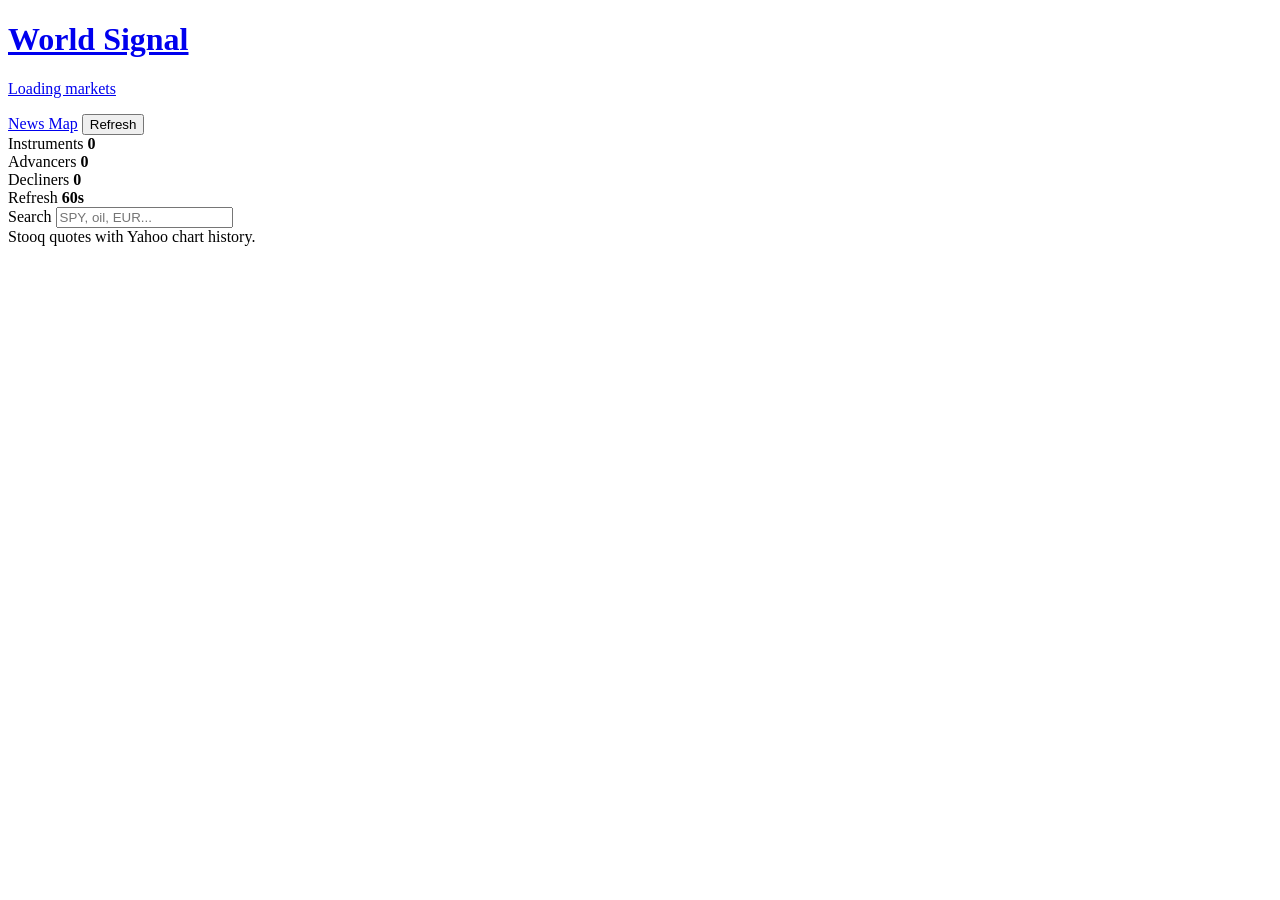
==== static/markets.html @ 463e955e "full functional webiste" ====
<!doctype html>
<html lang="en">
  <head>
    <meta charset="utf-8" />
    <meta name="viewport" content="width=device-width, initial-scale=1" />
    <title>World Signal Markets</title>
    <link rel="stylesheet" href="/styles.css" />
  </head>
  <body class="markets-page">
    <div id="marketsApp" class="markets-app">
      <header class="markets-topbar">
        <a class="brand brand-link" href="/" aria-label="World Signal home">
          <div class="brand-mark" aria-hidden="true"></div>
          <div>
            <h1>World Signal</h1>
            <p id="marketsStatus">Loading markets</p>
          </div>
        </a>
        <div class="markets-actions">
          <a class="ghost-button nav-link" href="/">News Map</a>
          <button id="marketsRefreshButton" class="icon-button" type="button">Refresh</button>
        </div>
      </header>

      <main class="markets-main" aria-label="Markets dashboard">
        <section class="markets-overview" aria-label="Market overview">
          <div class="market-stat">
            <span>Instruments</span>
            <strong id="marketsCount">0</strong>
          </div>
          <div class="market-stat">
            <span>Advancers</span>
            <strong id="marketsUp">0</strong>
          </div>
          <div class="market-stat">
            <span>Decliners</span>
            <strong id="marketsDown">0</strong>
          </div>
          <div class="market-stat">
            <span>Refresh</span>
            <strong id="marketsCountdown">60s</strong>
          </div>
          <label class="market-search">
            <span>Search</span>
            <input id="marketsSearch" type="search" placeholder="SPY, oil, EUR..." />
          </label>
        </section>

        <section id="marketsTable" class="markets-table" aria-live="polite"></section>
      </main>

      <footer class="markets-footer">
        <span id="marketsSource">Stooq quotes with Yahoo chart history.</span>
      </footer>
    </div>

    <script src="/markets.js"></script>
  </body>
</html>
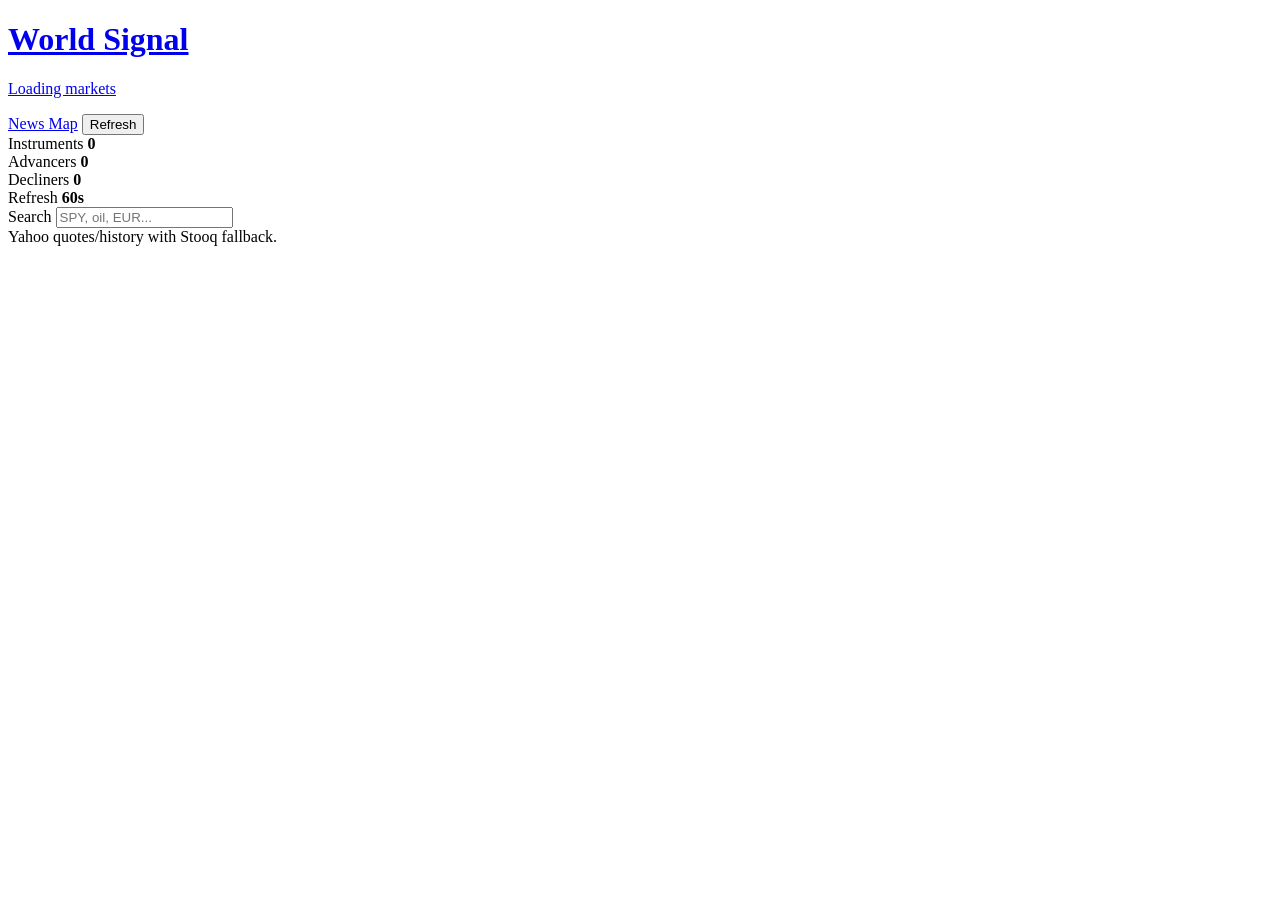
==== commit cdde9801: "." ====
--- a/static/markets.html
+++ b/static/markets.html
@@ -50,7 +50,7 @@
       </main>
 
       <footer class="markets-footer">
-        <span id="marketsSource">Stooq quotes with Yahoo chart history.</span>
+        <span id="marketsSource">Yahoo quotes/history with Stooq fallback.</span>
       </footer>
     </div>
 
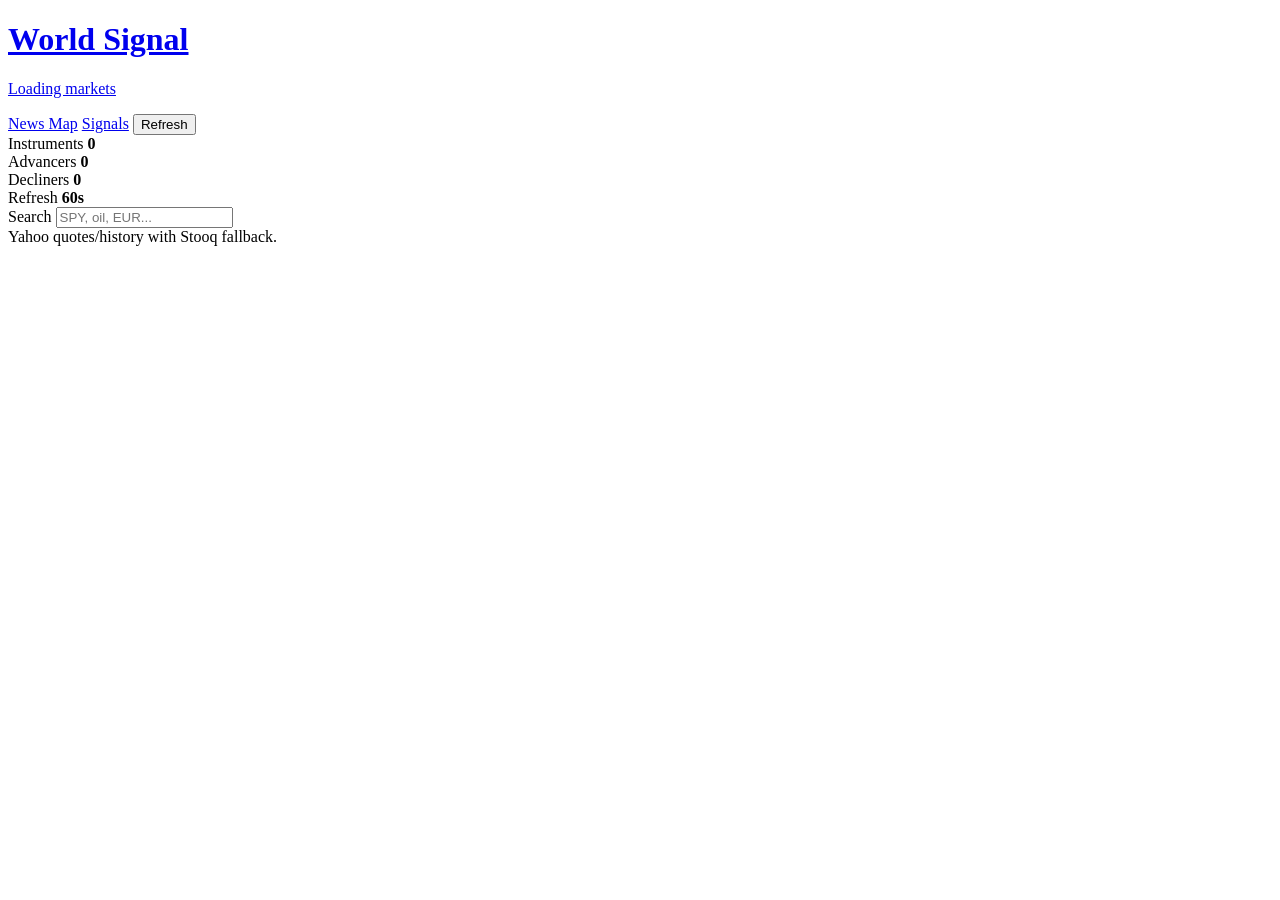
==== commit 721fcda5: "feat: add signals page and integrate with existing market features - Implemented a new signals page " ====
--- a/static/markets.html
+++ b/static/markets.html
@@ -18,6 +18,7 @@
         </a>
         <div class="markets-actions">
           <a class="ghost-button nav-link" href="/">News Map</a>
+          <a class="ghost-button nav-link" href="/signals">Signals</a>
           <button id="marketsRefreshButton" class="icon-button" type="button">Refresh</button>
         </div>
       </header>
